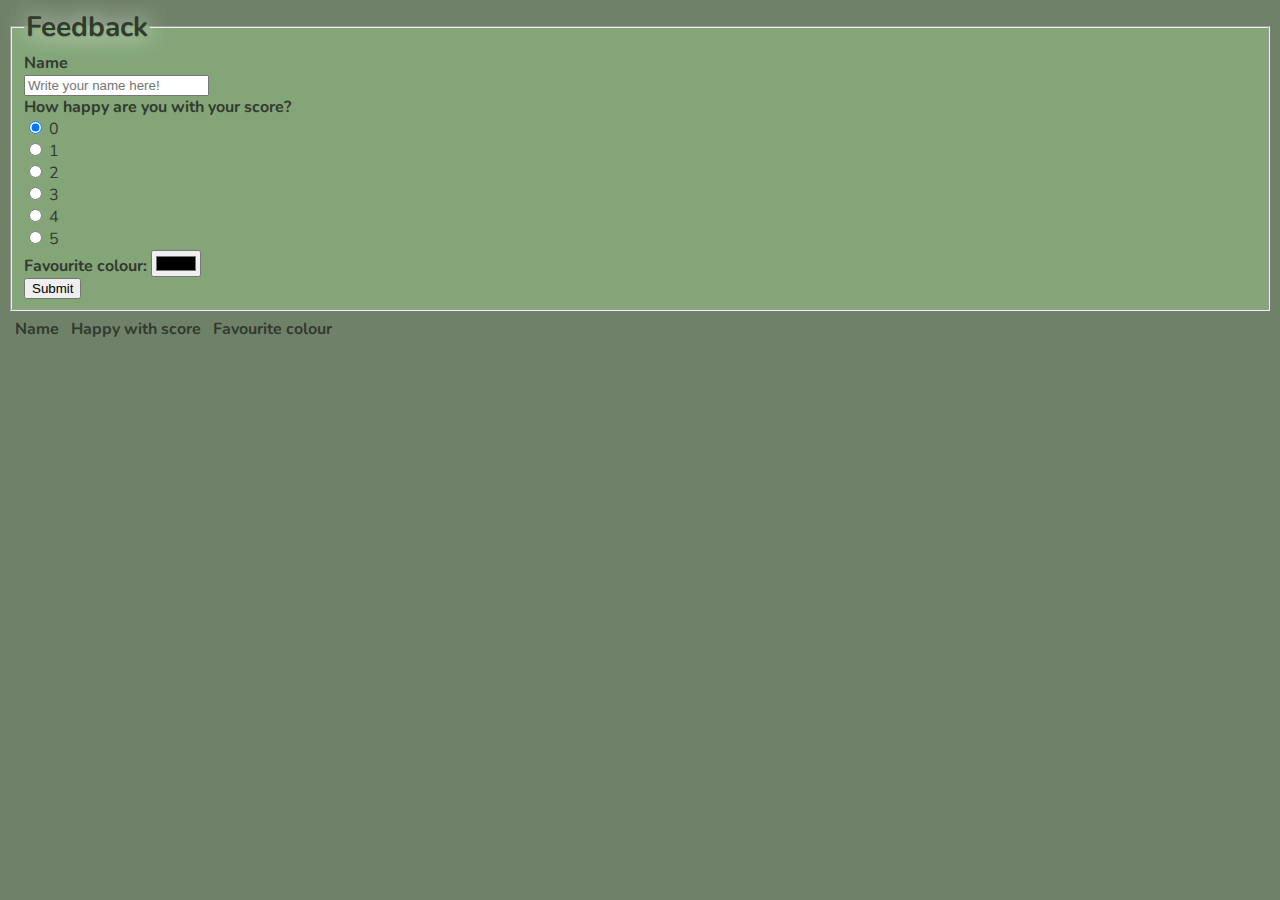
==== Feedback.html @ 9fb27a97 "added feedback" ====
﻿<!DOCTYPE html>
<html>
<head>
    <meta charset="utf-8" />
    <link rel="stylesheet" href="StyleSheet.css" />
    <link href="https://fonts.googleapis.com/css?family=Allerta+Stencil|Nunito" rel="stylesheet">
    <title>Feedback</title>
    <script src="http://code.jquery.com/jquery-3.3.1.js"></script>
    <script src="FeedbackJS.js"></script>
</head>
<body>
    <form id="theForm">
        <section>
            <fieldset id="Form">
                <legend><strong>Feedback</strong></legend>
                <label><strong>Name</strong></label><br /><input type="text" id="textID" placeholder="Write your name here!" required /> <br />
                <label><strong>How happy are you with your score?</strong> </label> <br />
                <input type="radio" name="happiness" value="0" checked /> 0 <br />
                <input type="radio" name="happiness" value="1" /> 1 <br />
                <input type="radio" name="happiness" value="2" /> 2 <br />
                <input type="radio" name="happiness" value="3" /> 3 <br />
                <input type="radio" name="happiness" value="4" /> 4 <br />
                <input type="radio" name="happiness" value="5" /> 5 <br />
                <label><strong>Favourite colour:</strong> </label><input type="color" id="colorID" required /> <br />

                <input type="submit"/>

            </fieldset>
        </section>
    </form>
    <script>

    </script>
    <section id="ResultOfForm">
        <table id="Results">
            <thead>
                <tr>
                    <td><strong>Name</strong></td>
                    <td><strong>Happy with score</strong></td>
                    <td><strong>Favourite colour</strong></td>
                </tr>
            </thead>
            <tbody id="ResultBody">
                <tr>
                    <td></td>
                    <td></td>
                    <td></td>
                </tr>
            </tbody>
        </table>
    </section>

</body>
</html>
---- StyleSheet.css ----
﻿@media only screen and (max-width: 767px) { /*For smaller devices*/
    /*not yet implemented*/

}

@media screen and (min-width: 768px) { /*For larger devices*/
    /*not yet implemented*/
}

body {
    background-color: #6F8269;
    color: #323A2F;
    font-family: 'Nunito', sans-serif;
}

img {
    width: 130px;
    height: 170px;
    padding: 5px;
}

main {
    background-color: #83A578;
    padding: 10px;
}

#PlayerCard, #ComputerCard {
    margin-left: 300px;
}

#DiscardCard {
    margin-left: 200px;
}

    #DiscardCard img {
        padding: 50px;
    }

button {
    background-color: #6F8269;
    color: #124F00;
    padding: 5px;
    height: 30px;
    width: 90px;
}


table {
    background-color: #6F8269;
}

td {
    position: center;
    padding: 5px;
}

#Form{
    background-color: #83A578;
}

legend{
    font-size: 28px;
    text-shadow: 1px 1px 2px #83A578, 1px 1px 25px #ffffff
}

/*Palette:
    83A578
    6F8269
    323A2F
    629B50
    124F00
*/
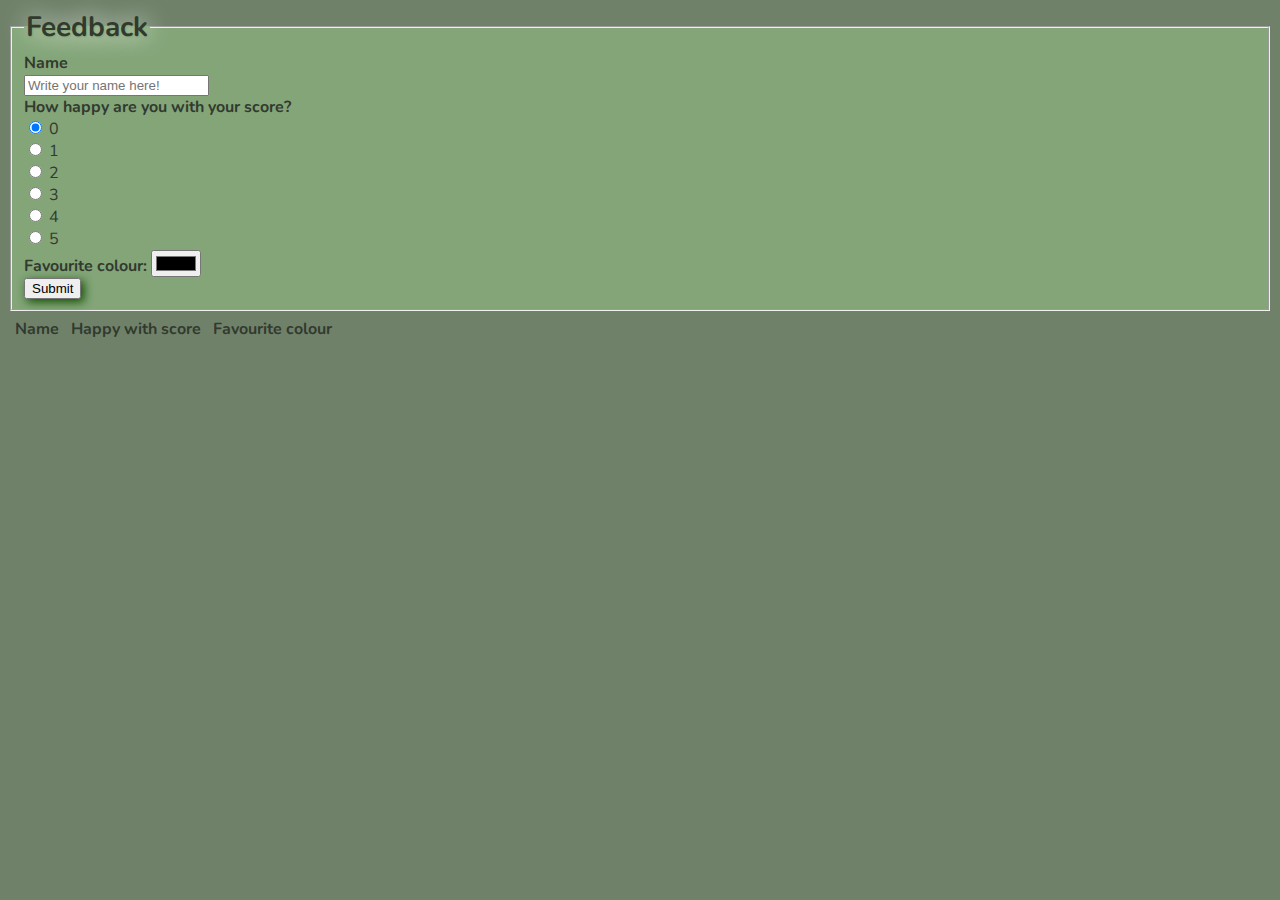
==== commit 7e90337c: "added SASS :D" ====
--- a/Feedback.html
+++ b/Feedback.html
@@ -2,7 +2,7 @@
 <html>
 <head>
     <meta charset="utf-8" />
-    <link rel="stylesheet" href="StyleSheet.css" />
+    <link rel="stylesheet" href="CoolerStyleSheet.css" />
     <link href="https://fonts.googleapis.com/css?family=Allerta+Stencil|Nunito" rel="stylesheet">
     <title>Feedback</title>
     <script src="http://code.jquery.com/jquery-3.3.1.js"></script>
--- a/CoolerStyleSheet.css
+++ b/CoolerStyleSheet.css
@@ -0,0 +1,73 @@
+﻿/*https://css-tricks.com/snippets/css/a-guide-to-flexbox/*/
+/*https://demos.scotch.io/visual-guide-to-css3-flexbox-flexbox-playground/demos/*/
+@media only screen and (max-width: 767px) {
+  /*For smaller devices*/
+  /*not yet implemented*/ }
+
+@media screen and (min-width: 768px) {
+  /*For larger devices*/
+  /*not yet implemented*/ }
+
+body {
+  background-color: #6F8269;
+  color: #323A2F;
+  font-family: 'Nunito', sans-serif; }
+  body h1 {
+    text-shadow: 7px 5px 18px black, 1px 1px 7px #ffffff; }
+
+/*div {
+    display: flex;
+    justify-content: center;
+    grid: 100px 300 px 100px / 3fr 1fr 3fr 
+}*/
+.flexibleContainer {
+  display: flex;
+  justify-content: center;
+  flex-wrap: wrap; }
+
+main {
+  background-color: #83A578;
+  padding: 10px; }
+  main img {
+    width: 130px;
+    height: 170px;
+    padding: 5px; }
+
+#cardForPlayer:hover {
+  transition: transform 0.2s;
+  transform: rotate(-5deg) scale(1.05); }
+
+button {
+  background-color: #6F8269;
+  color: #124F00;
+  padding: 5px;
+  height: 30px;
+  width: 90px; }
+
+table {
+  background-color: #6F8269; }
+  table td {
+    position: center;
+    padding: 5px; }
+
+#Form {
+  background-color: #83A578; }
+
+legend {
+  font-size: 28px;
+  text-shadow: 1px 1px 2px #83A578, 1px 1px 25px #ffffff; }
+
+input[type=submit] {
+  box-shadow: 3px 3px 10px #124F00; }
+
+input[type=submit]:hover {
+  transition: transform 0.5s;
+  transform: scale(1.05); }
+
+/*Palette:
+    83A578
+    6F8269
+    323A2F
+    629B50
+    124F00
+*/
